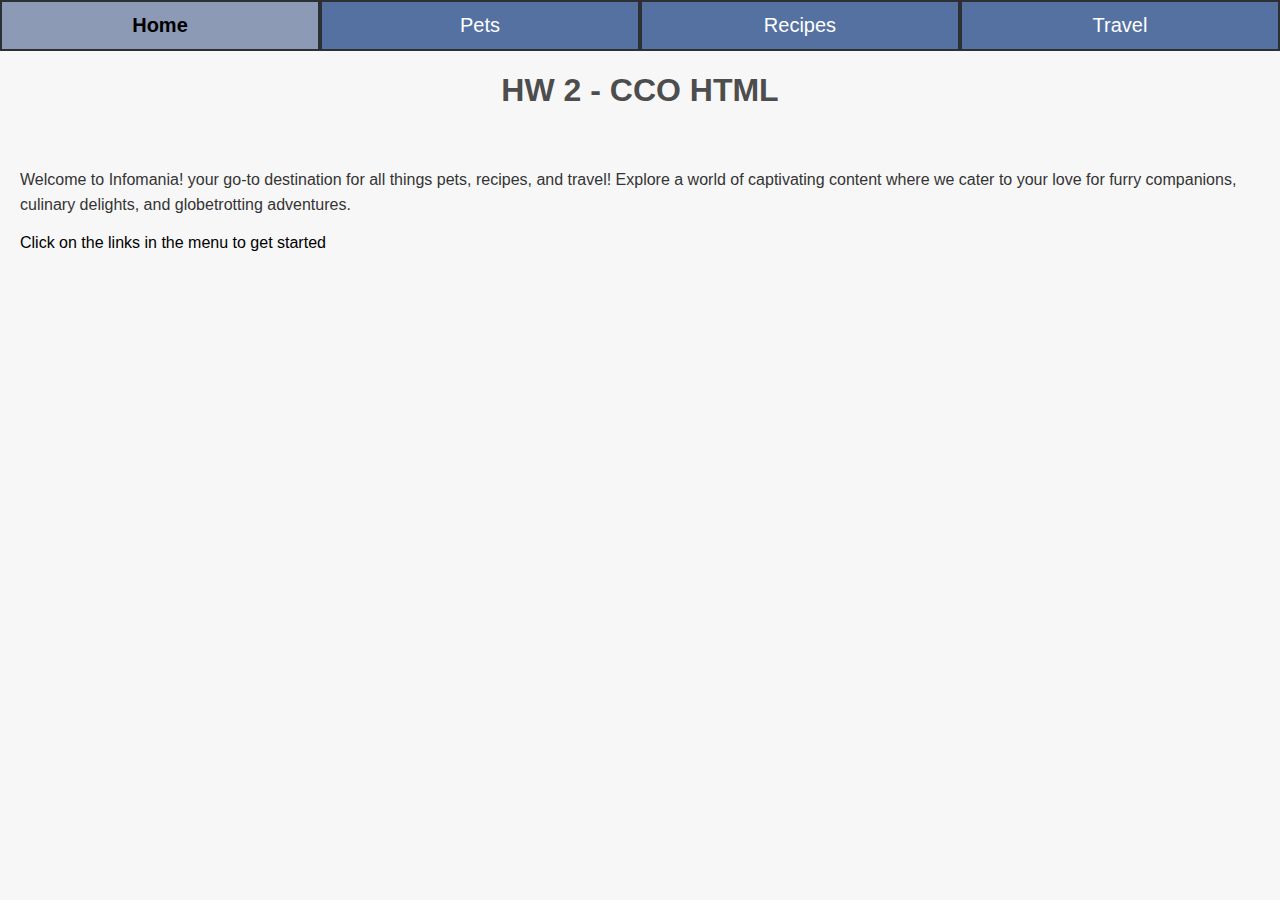
==== index.html @ d1fa488c "Add files via upload" ====
<!DOCTYPE html>
<html lang="en">
<head>
    <meta charset="UTF-8">
    <meta name="viewport" content="width=device-width, initial-scale=1.0">
    <title>Pets</title>
    <link rel="stylesheet" href="reset.css">
    <link rel="stylesheet" href="css/style.css">
</head>
<body>
    <a class="skip-to-main" href = "#main">Skip to Main Content</a>
    <header>
        <nav>
            <div class="container">
                <a href = "index.html" class="active">Home</a>
                <a href = "pets.html">Pets</a>
                <a href = "recipes.html">Recipes</a>
                <a href = "travel.html">Travel</a>
            </div>
        </nav>
        <h1>HW 2 - CCO HTML</h1>

    </header>
    <main id="main">
        <div>
            <p>Welcome to Infomania! your go-to destination for all things pets, recipes, and travel! Explore a world of captivating content where we cater to your love for furry companions, culinary delights, and globetrotting adventures. </p>

        </div>

<div>Click on the links in the menu to get started</div>
            
            <!-- Jackie Wolf -->
    
        <div></div>
        <div></div>
        <div></div>
        <div></div>
    </main>
    
</body>
</html>
---- css/style.css ----
.container {
    background-color: #5571a1;
    display: grid;
    grid-template-columns: 1fr 1fr 1fr 1fr; 
    justify-content: space-around;
    align-items: center;
}

.container a {
    color: #FFFF;
    text-align: center;
    padding: 12px 14px;
    text-decoration: none;
    font-size: 20px;
    border: 2px solid #2b3035;
    transition: background-color 0.3s, color 0.3s, border-color 0.3s;
}

.container a:hover {
    background-color: white;
    color: #5571a1;
    border-color: #2b3035;
}

.container a:active,
.container a.active { 
    background-color: #8c9ab5;
    color: black;
    font-weight: bold;
}

.bacon-photos,
.cody-photos,
.sprout-photos,
.yellowstone-photos,
.niagara-falls-photos,
.shanghai-photos,
.hawaii-photos,
.rome-photos {
    display: grid;
    grid-template-columns: 1fr 1fr;
}
h1 {
    text-align: center;
    color: #4d4d4d;
}
h2 {
    background-color: #C4816A;
    padding: 10px 20px;
    border-radius: 8px; 
    box-shadow: 0 2px 4px rgba(0, 0, 0, 0.1);
    font-size: 24px;
    color: #2a2a2a; 
    text-align: center;
}
body {
    font-family: Arial, sans-serif;
    margin: 0;
    padding: 0;
    background-color: #f7f7f7;
}
img {
    display: block;
    margin: 20px auto;
    max-width: 100%;
    min-height: 130px;
}
p, ul, ol {
    color: #343434;
    line-height: 1.6;
}
#main {
    padding: 20px;
}
.skip-to-main {
    background-color: antiquewhite;
    position: absolute;
    left: 50%;
    top: 0;
    transform: translateX(-50%) translateY(-100%);
    transition: transform 0.3s;
  }
  
  .skip-to-main:focus {
    transform: translateY(0%);
  }

@media (prefers-reduced-motion: reduce) {
    img[src$=".gif"] {
        display: none;
    }
}
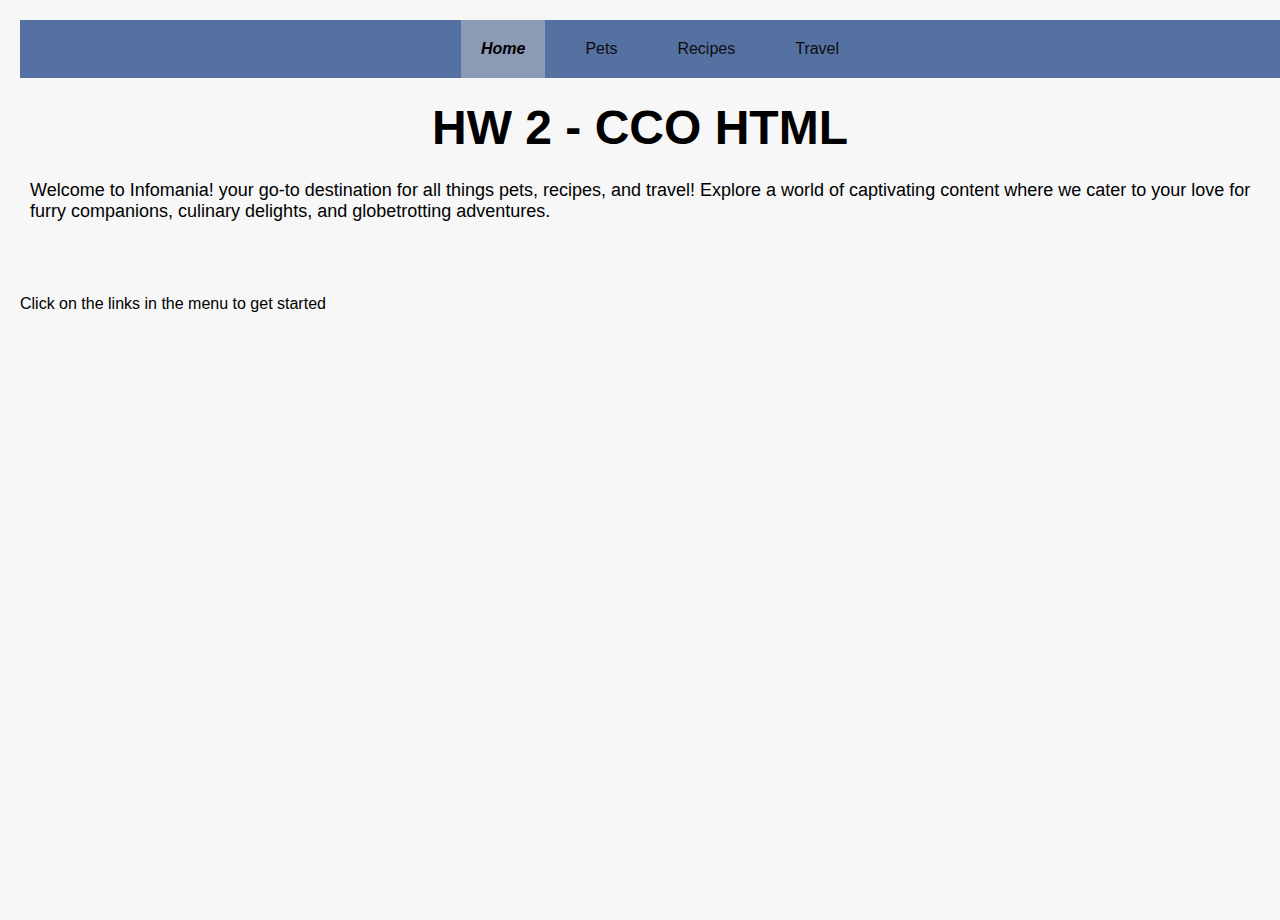
==== commit 6582fb14: "changed mobile and tablet view" ====
--- a/index.html
+++ b/index.html
@@ -4,38 +4,37 @@
     <meta charset="UTF-8">
     <meta name="viewport" content="width=device-width, initial-scale=1.0">
     <title>Pets</title>
-    <link rel="stylesheet" href="reset.css">
+    <link rel="stylesheet" href="css/reset.css">
+    <link rel="stylesheet" href="https://cdnjs.cloudflare.com/ajax/libs/font-awesome/4.7.0/css/font-awesome.min.css">
     <link rel="stylesheet" href="css/style.css">
 </head>
 <body>
-    <a class="skip-to-main" href = "#main">Skip to Main Content</a>
+    <a class="skip-to-main" href="#main">Skip to Main Content</a>
     <header>
         <nav>
-            <div class="container">
-                <a href = "index.html" class="active">Home</a>
-                <a href = "pets.html">Pets</a>
-                <a href = "recipes.html">Recipes</a>
-                <a href = "travel.html">Travel</a>
-            </div>
+            <input type="checkbox" id="nav-toggle" class="nav-toggle">
+            <label for="nav-toggle" class="nav-toggle-label">
+                <span></span>
+            </label>
+            <ul>
+                <li><a href="index.html" class="active">Home</a></li>
+                <li><a href="pets.html">Pets</a></li>
+                <li><a href="recipes.html">Recipes</a></li>
+                <li><a href="travel.html">Travel</a></li>
+            </ul>
         </nav>
         <h1>HW 2 - CCO HTML</h1>
-
     </header>
     <main id="main">
         <div>
             <p>Welcome to Infomania! your go-to destination for all things pets, recipes, and travel! Explore a world of captivating content where we cater to your love for furry companions, culinary delights, and globetrotting adventures. </p>
-
         </div>
-
-<div>Click on the links in the menu to get started</div>
-            
-            <!-- Jackie Wolf -->
-    
+        <div>Click on the links in the menu to get started</div>
+        <!-- Jackie Wolf -->
         <div></div>
         <div></div>
         <div></div>
         <div></div>
     </main>
-    
 </body>
-</html>+</html>
--- a/css/style.css
+++ b/css/style.css
@@ -1,77 +1,134 @@
-.container {
+body {
+    color: #000000;
+    margin-top: 20px;
+    margin-left: 20px;
+    margin-right: 20px;
+    background-color: #f7f7f7;
+    padding-top: 20px;
+}
+
+h2, h3, h4, h5, h6 {
+    font-family: 'Arial', sans-serif;
+}
+
+h1 {
+    font-size: 48px;
+    font-weight:700;
+    text-align: center;
+    padding: 15px;
+}
+
+h2 {
+    text-align: center;
+    padding: 15px;
+    font-weight: 600;
+    font-size: 32px;
+    color: #0D0D0D;
+}
+
+h3 {
+    font-size: 24px;
+    padding-top: 15px;
+    padding-bottom: 5px;
+    font-weight: 500;
+    color: #0D0D0D;
+}
+
+p {
+    font-size: 18px;
+    padding-top: 10px;
+    padding-left: 10px;
+}
+
+div {
+    min-height: 125px;
+}
+  
+nav {
+    margin: 0;
+    padding: 10;
     background-color: #5571a1;
-    display: grid;
-    grid-template-columns: 1fr 1fr 1fr 1fr; 
-    justify-content: space-around;
-    align-items: center;
-}
-
-.container a {
-    color: #FFFF;
+    position: fixed;
+    z-index: 1;
+    top: 20px;
+    width: 100%; 
+}
+
+nav ul {
+    list-style: none;
+    margin: 0;
+    padding: 0;
+    max-height: 0;
+    overflow: hidden;
+    transition: max-height 0.3s ease-out;
+}
+
+nav ul li {
+    float: none;
+}
+
+nav ul li a {
+    display: block;
+    color: #0D0D0D;
     text-align: center;
-    padding: 12px 14px;
+    padding: 14px 16px;
     text-decoration: none;
-    font-size: 20px;
-    border: 2px solid #2b3035;
-    transition: background-color 0.3s, color 0.3s, border-color 0.3s;
-}
-
-.container a:hover {
-    background-color: white;
-    color: #5571a1;
-    border-color: #2b3035;
-}
-
-.container a:active,
-.container a.active { 
+}
+
+nav ul li a.active {
     background-color: #8c9ab5;
     color: black;
     font-weight: bold;
-}
-
-.bacon-photos,
-.cody-photos,
-.sprout-photos,
-.yellowstone-photos,
-.niagara-falls-photos,
-.shanghai-photos,
-.hawaii-photos,
-.rome-photos {
-    display: grid;
-    grid-template-columns: 1fr 1fr;
-}
-h1 {
-    text-align: center;
-    color: #4d4d4d;
-}
-h2 {
-    background-color: #C4816A;
-    padding: 10px 20px;
-    border-radius: 8px; 
-    box-shadow: 0 2px 4px rgba(0, 0, 0, 0.1);
-    font-size: 24px;
-    color: #2a2a2a; 
-    text-align: center;
-}
-body {
-    font-family: Arial, sans-serif;
-    margin: 0;
-    padding: 0;
-    background-color: #f7f7f7;
-}
-img {
+    font-style: italic;
+}
+
+.nav-toggle {
+    display: none;
+}
+
+.nav-toggle-label {
     display: block;
-    margin: 20px auto;
-    max-width: 100%;
-    min-height: 130px;
-}
-p, ul, ol {
-    color: #343434;
-    line-height: 1.6;
-}
-#main {
+    width: 30px;
+    height: 30px;
+    position: absolute;
+    top: 10px;
+    right: 10px;
+    cursor: pointer;
+}
+
+.nav-toggle-label span,
+.nav-toggle-label span::before,
+.nav-toggle-label span::after {
+    display: block;
+    background-color: #0D0D0D;
+    height: 3px;
+    width: 30px;
+    border-radius: 3px;
+    position: relative;
+}
+
+.nav-toggle-label span::before,
+.nav-toggle-label span::after {
+    content: "";
+    position: absolute;
+}
+
+.nav-toggle-label span::before {
+    bottom: 10px;
+}
+
+.nav-toggle-label span::after {
+    top: 10px;
+}
+
+.nav-toggle:checked ~ ul {
+    max-height: 500px;
+}
+
+.content {
     padding: 20px;
 }
+
 .skip-to-main {
     background-color: antiquewhite;
     position: absolute;
@@ -85,8 +142,78 @@
     transform: translateY(0%);
   }
 
+.grid-container {
+    display: grid;
+    grid-template-columns: repeat(2, 45%);
+    grid-gap: 10px;
+    justify-content: center;
+}
+
+
 @media (prefers-reduced-motion: reduce) {
-    img[src$=".gif"] {
+    .video-element {
         display: none;
     }
 }
+
+@media (min-width: 600px) {
+    /* Tablet styles */
+    h1{ 
+        font-size: 48px;
+        font-weight:700;
+        text-align: center;
+        padding: 15px;
+        padding-top: 60px;
+    }
+    .grid-container {
+        grid-template-columns: repeat(5, 20%);
+      }
+
+    .nav-toggle-label {
+        display: none;
+    }
+    nav ul {
+        max-height: none;
+        overflow: visible;
+        display: flex;
+        justify-content: center;
+    }
+
+    nav ul li {
+        float: none;
+        margin-right: 20px;
+    }
+
+    nav ul li:last-child {
+        margin-right: 0;
+    }
+
+    nav ul li a {
+        padding: 20px;
+    }
+
+    .nav-toggle-label {
+        display: none;
+    }
+    nav ul li a:hover {
+        font-weight: bold;
+        color: #44749d;
+    }
+
+    .grid-container img:hover {
+        transform: scale(1.05);
+        transition: transform 0.3s ease;
+    }
+    .bacon-photos,
+    .cody-photos,
+    .sprout-photos,
+    .yellowstone-photos,
+    .niagara-falls-photos,
+    .shanghai-photos,
+    .hawaii-photos,
+    .rome-photos {
+        display: grid;
+        grid-template-columns: 1fr 1fr;
+}
+}
+  
